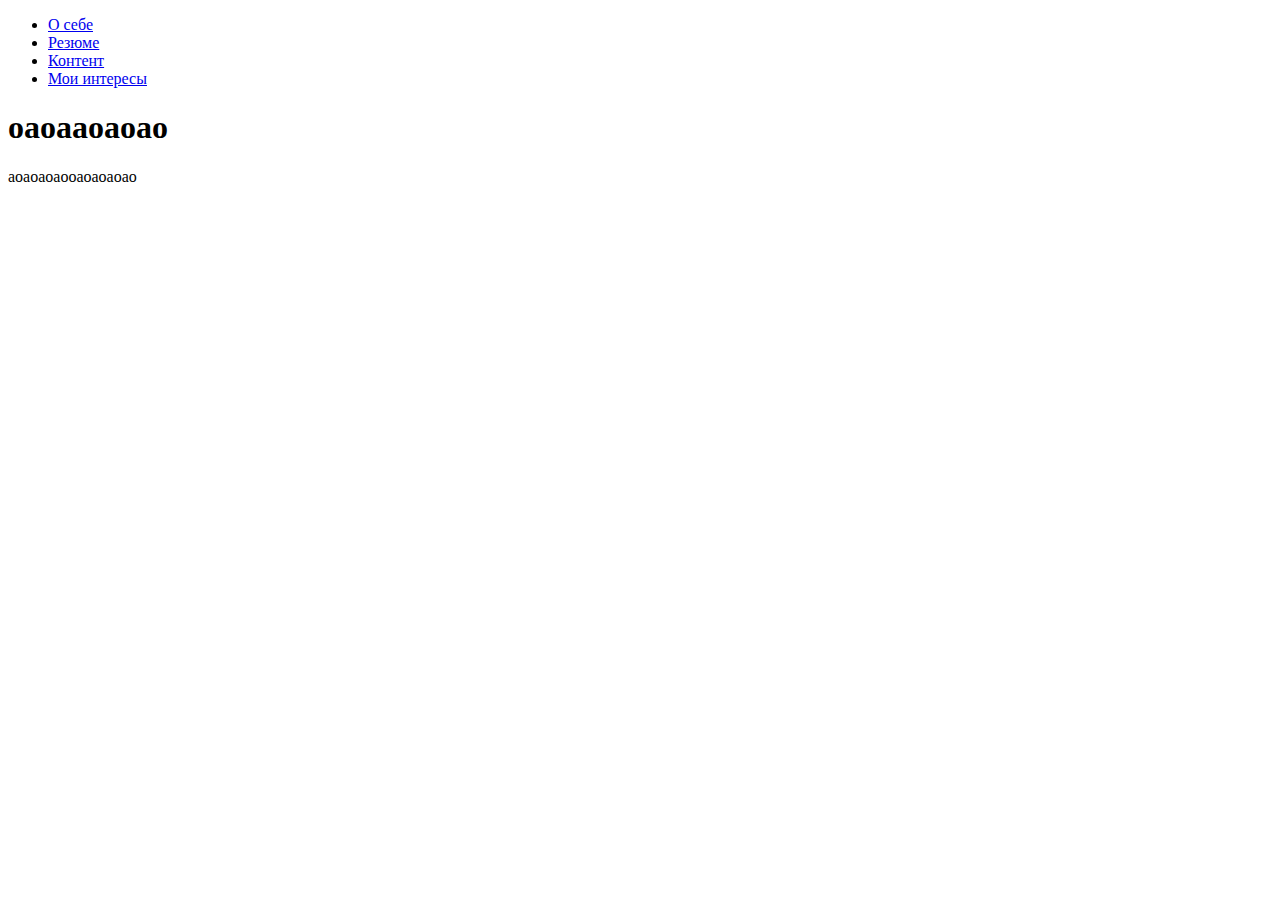
==== сайт/example.html @ f645396f "Add files via upload" ====
<!DOCTYPE html>
<html lang="ru">
<head>
    <meta charset="UTF-8">
    <meta http-equiv="X-UA-Compatible" content="IE=edge">
    <meta name="viewport" content="width=device-width, initial-scale=1.0">
    <title>example</title>
</head>
<body>
    <header>
        <ul>
            <li><a href = "index1.html"> О себе</a></li>
            <li><a href = "index2.html"> Резюме</a></li>
            <li><a href = "index3.html"> Контент</a></li>
            <li><a href = "index4.html"> Мои интересы</a></li>
        </ul>
    </header>
    <main>
        <h1>оаоааоаоао</h1>
        <section>aoaoaoaooaoaoaoao</section>
    </main>
    <footer>

    </footer>
</body>
</html>
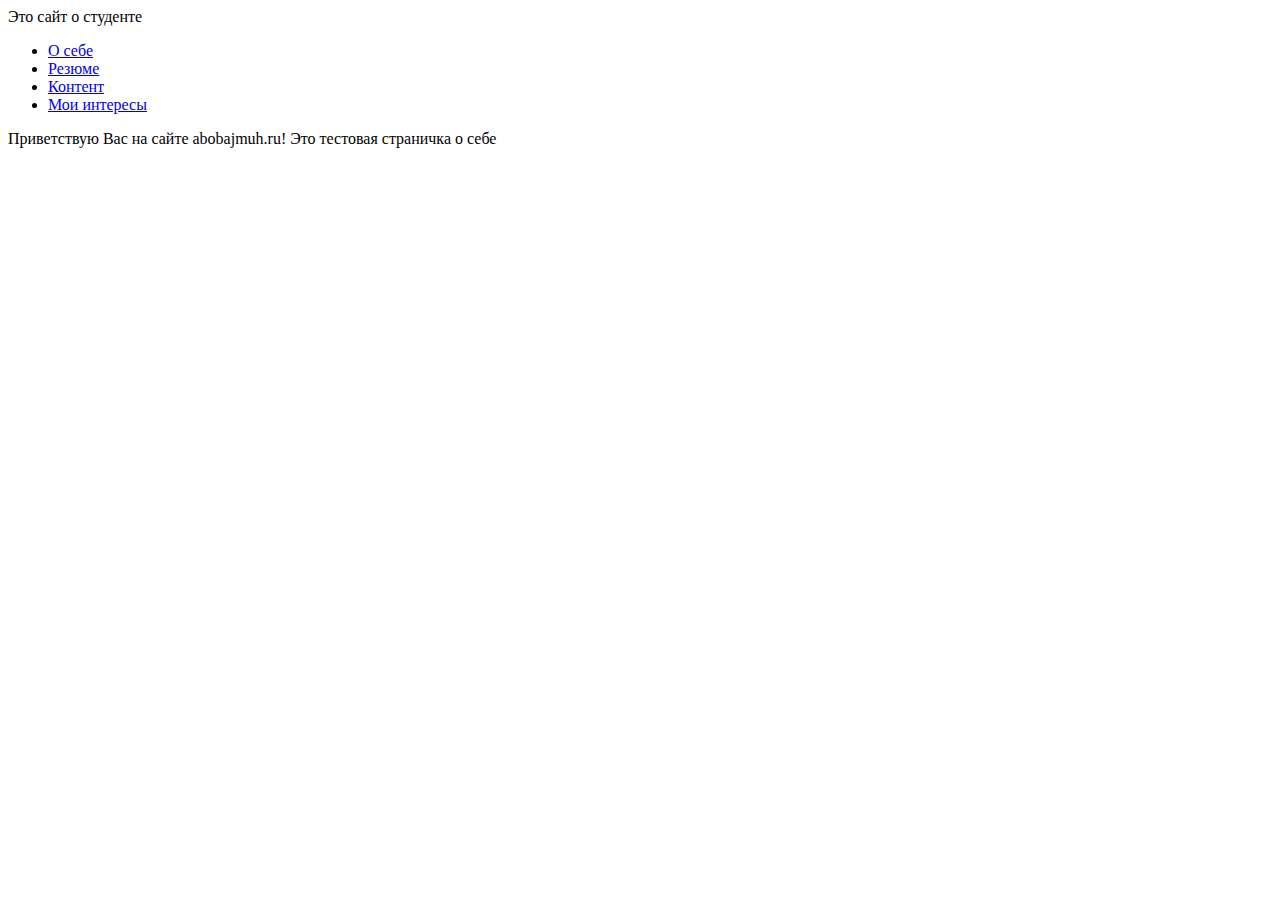
==== commit fc49653e: "Add files via upload" ====
--- a/сайт/example.html
+++ b/сайт/example.html
@@ -4,23 +4,23 @@
     <meta charset="UTF-8">
     <meta http-equiv="X-UA-Compatible" content="IE=edge">
     <meta name="viewport" content="width=device-width, initial-scale=1.0">
-    <title>example</title>
+    <title>Example</title>
+    <link rel="shortcut icon" href="resourses/logo.ico" type="image/x-icon">
 </head>
 <body>
     <header>
+        <section>Это сайт о студенте</section>
         <ul>
-            <li><a href = "index1.html"> О себе</a></li>
-            <li><a href = "index2.html"> Резюме</a></li>
-            <li><a href = "index3.html"> Контент</a></li>
-            <li><a href = "index4.html"> Мои интересы</a></li>
+            <li><a href = "pages/index1.html"> О себе</a></li>
+            <li><a href = "pages/index2.html"> Резюме</a></li>
+            <li><a href = "pages/index3.html"> Контент</a></li>
+            <li><a href = "pages/index4.html"> Мои интересы</a></li>
         </ul>
     </header>
     <main>
-        <h1>оаоааоаоао</h1>
-        <section>aoaoaoaooaoaoaoao</section>
     </main>
     <footer>
-
+        <div><section>Приветствую Вас на сайте abobajmuh.ru! Это тестовая страничка о себе</section></div>
     </footer>
 </body>
 </html>